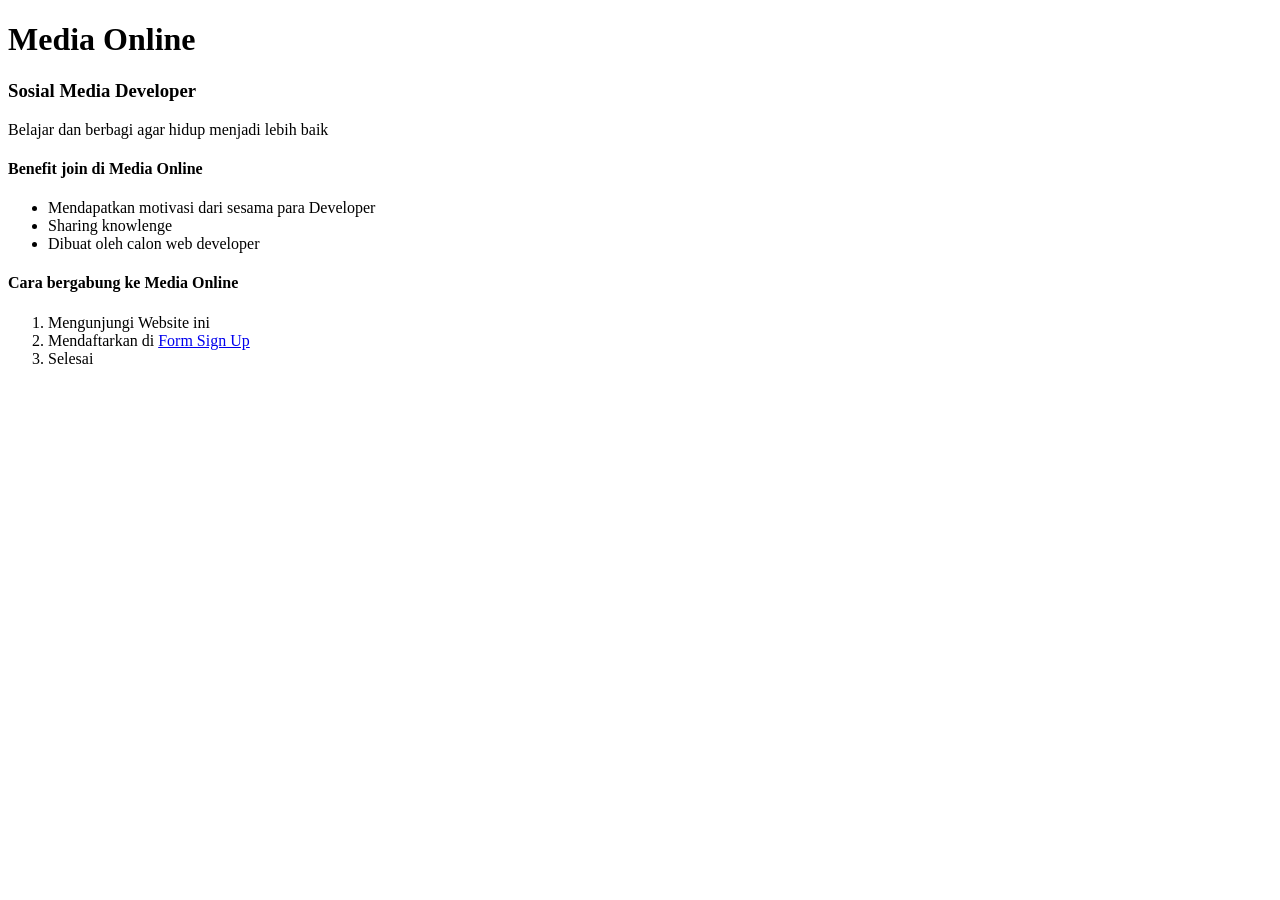
==== index.html @ 9790cf31 "Update index.html" ====
<!DOCTYPE html>
<html lang="en">
<head>
  <meta charset="UTF-8">
  <meta name="viewport" content="width=device-width, initial-scale=1.0">
  <title>File HTML index</title>
</head>
<body>
  <h1>Media Online</h1>
    <h3>Sosial Media Developer</h3>
    <p>Belajar dan berbagi agar hidup menjadi lebih baik</p>
    <h4>Benefit join di Media Online</h4>
    <ul>
        <li>Mendapatkan motivasi dari sesama para Developer</li>
        <li>Sharing knowlenge</li>
        <li>Dibuat oleh calon web developer</li>
    </ul>
    <h4>Cara bergabung ke Media Online</h4>
    <ol>
        <li>Mengunjungi Website ini</li>
        <li>Mendaftarkan di <a href="login1.html">Form Sign Up</a></li>
        <li>Selesai</li>
    </ol>
</body>
</html>
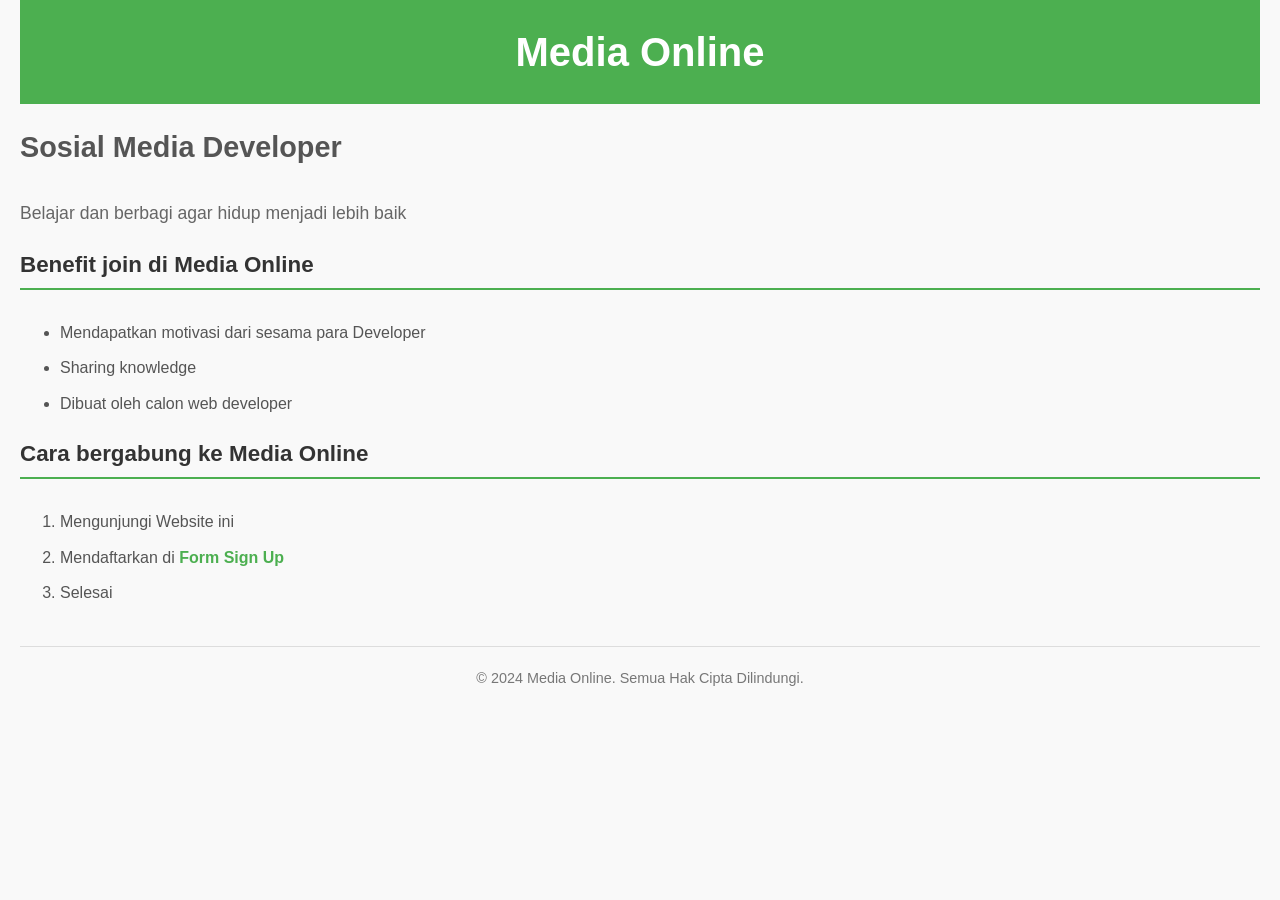
==== commit 95344eb8: "pembaruan" ====
--- a/index.html
+++ b/index.html
@@ -1,25 +1,97 @@
 <!DOCTYPE html>
-<html lang="en">
+<html lang="id">
 <head>
-  <meta charset="UTF-8">
-  <meta name="viewport" content="width=device-width, initial-scale=1.0">
-  <title>File HTML index</title>
+    <meta charset="UTF-8">
+    <meta name="viewport" content="width=device-width, initial-scale=1.0">
+    <title>-</title>
+    <style>
+        body {
+            font-family: Arial, sans-serif;
+            background-color: #f9f9f9;
+            color: #333;
+            margin: 0;
+            padding: 0 20px;
+            line-height: 1.6;
+        }
+        header {
+            background-color: #4CAF50;
+            color: white;
+            padding: 20px 0;
+            text-align: center;
+            margin-bottom: 20px;
+        }
+        h1 {
+            font-size: 2.5em;
+            margin: 0;
+        }
+        h3 {
+            font-size: 1.8em;
+            color: #555;
+            margin-top: 0;
+        }
+        p {
+            font-size: 1.1em;
+            color: #666;
+            margin-bottom: 20px;
+        }
+        h4 {
+            font-size: 1.4em;
+            color: #333;
+            margin-top: 20px;
+            border-bottom: 2px solid #4CAF50;
+            padding-bottom: 5px;
+        }
+        ul, ol {
+            margin: 15px 0 20px 40px;
+            padding: 0;
+            color: #555;
+            font-size: 1em;
+        }
+        li {
+            margin-bottom: 10px;
+        }
+        a {
+            color: #4CAF50;
+            text-decoration: none;
+            font-weight: bold;
+        }
+        a:hover {
+            text-decoration: underline;
+        }
+        footer {
+            margin-top: 40px;
+            text-align: center;
+            color: #777;
+            font-size: 0.9em;
+            padding: 20px 0;
+            border-top: 1px solid #ddd;
+        }
+    </style>
 </head>
 <body>
-  <h1>Media Online</h1>
+    <header>
+        <h1>Media Online</h1>
+    </header>
+
     <h3>Sosial Media Developer</h3>
     <p>Belajar dan berbagi agar hidup menjadi lebih baik</p>
+    
     <h4>Benefit join di Media Online</h4>
     <ul>
         <li>Mendapatkan motivasi dari sesama para Developer</li>
-        <li>Sharing knowlenge</li>
+        <li>Sharing knowledge</li>
         <li>Dibuat oleh calon web developer</li>
     </ul>
+    
     <h4>Cara bergabung ke Media Online</h4>
     <ol>
         <li>Mengunjungi Website ini</li>
-        <li>Mendaftarkan di <a href="login1.html">Form Sign Up</a></li>
+        <li>Mendaftarkan di <a href="form.html">Form Sign Up</a></li>
         <li>Selesai</li>
     </ol>
+    
+    <footer>
+        &copy; 2024 Media Online. Semua Hak Cipta Dilindungi.
+    </footer>
 </body>
 </html>
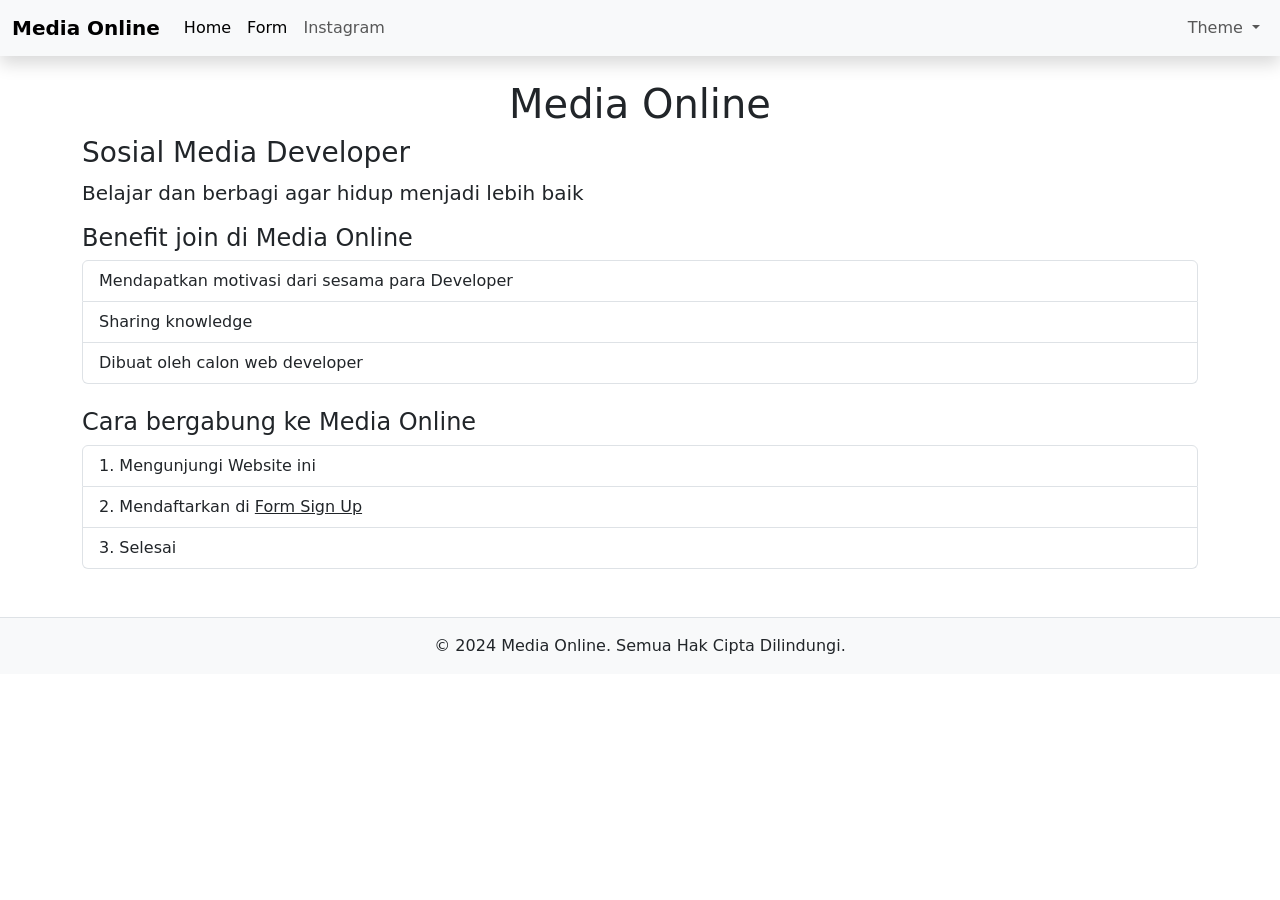
==== commit 8db4b094: "Bootstrap" ====
--- a/index.html
+++ b/index.html
@@ -1,97 +1,72 @@
 <!DOCTYPE html>
-<html lang="id">
+<html lang="en">
 <head>
-    <meta charset="UTF-8">
-    <meta name="viewport" content="width=device-width, initial-scale=1.0">
-    <title>-</title>
-    <style>
-        body {
-            font-family: Arial, sans-serif;
-            background-color: #f9f9f9;
-            color: #333;
-            margin: 0;
-            padding: 0 20px;
-            line-height: 1.6;
-        }
-        header {
-            background-color: #4CAF50;
-            color: white;
-            padding: 20px 0;
-            text-align: center;
-            margin-bottom: 20px;
-        }
-        h1 {
-            font-size: 2.5em;
-            margin: 0;
-        }
-        h3 {
-            font-size: 1.8em;
-            color: #555;
-            margin-top: 0;
-        }
-        p {
-            font-size: 1.1em;
-            color: #666;
-            margin-bottom: 20px;
-        }
-        h4 {
-            font-size: 1.4em;
-            color: #333;
-            margin-top: 20px;
-            border-bottom: 2px solid #4CAF50;
-            padding-bottom: 5px;
-        }
-        ul, ol {
-            margin: 15px 0 20px 40px;
-            padding: 0;
-            color: #555;
-            font-size: 1em;
-        }
-        li {
-            margin-bottom: 10px;
-        }
-        a {
-            color: #4CAF50;
-            text-decoration: none;
-            font-weight: bold;
-        }
-        a:hover {
-            text-decoration: underline;
-        }
-        footer {
-            margin-top: 40px;
-            text-align: center;
-            color: #777;
-            font-size: 0.9em;
-            padding: 20px 0;
-            border-top: 1px solid #ddd;
-        }
-    </style>
+  <meta charset="UTF-8">
+  <meta name="viewport" content="width=device-width, initial-scale=1.0">
+  <link href="https://cdn.jsdelivr.net/npm/bootstrap@5.3.0/dist/css/bootstrap.min.css" rel="stylesheet">
+  <title>File HTML index</title>
 </head>
 <body>
-    <header>
-        <h1>Media Online</h1>
-    </header>
+  <nav class="navbar navbar-expand-lg bg-body-tertiary shadow">
+    <div class="container-fluid">
+        <a class="navbar-brand" href="#"><b>Media Online</b></a>
+        <button class="navbar-toggler" type="button" data-bs-toggle="collapse" data-bs-target="#navbarNav" aria-controls="navbarNav" aria-expanded="false" aria-label="Toggle navigation">
+            <span class="navbar-toggler-icon"></span>
+        </button>
+        <div class="collapse navbar-collapse" id="navbarNav">
+            <ul class="navbar-nav">
+                <li class="nav-item">
+                    <a class="nav-link active" aria-current="page" href="index1.html">Home</a>
+                </li>
+                <li class="nav-item">
+                    <a class="nav-link active" aria-current="page" href="form1.html" >Form</a>
+                </li>
+                <li class="nav-item">
+                    <a class="nav-link" href="https://www.instagram.com/sanfdghan_/profilecard/?igsh=MWtpYjQ4YmJoMHR1ag==">Instagram</a>
+                </li>
+            </ul>
+            <ul class="navbar-nav ms-auto">
+                <li class="nav-item dropdown">
+                    <a class="nav-link dropdown-toggle btn btn-secondary" href="#" role="button" data-bs-toggle="dropdown" aria-expanded="false">
+                        Theme
+                    </a>
+                    <ul class="dropdown-menu dropdown-menu-end">
+                        <li><a class="dropdown-item" href="#">Action</a></li>
+                        <li><a class="dropdown-item" href="#">Another action</a></li>
+                        <li><a class="dropdown-item" href="#">Something else here</a></li>
+                    </ul>
+                </li>
+            </ul>
+        </div>
+    </div>
+</nav>
 
+
+<header>
+   <center> <h1 class="mt-4">Media Online</h1></center>
+</header>
+
+<div class="container">
     <h3>Sosial Media Developer</h3>
-    <p>Belajar dan berbagi agar hidup menjadi lebih baik</p>
+    <p class="lead">Belajar dan berbagi agar hidup menjadi lebih baik</p>
     
     <h4>Benefit join di Media Online</h4>
-    <ul>
-        <li>Mendapatkan motivasi dari sesama para Developer</li>
-        <li>Sharing knowledge</li>
-        <li>Dibuat oleh calon web developer</li>
+    <ul class="list-group mb-4">
+        <li class="list-group-item">Mendapatkan motivasi dari sesama para Developer</li>
+        <li class="list-group-item">Sharing knowledge</li>
+        <li class="list-group-item">Dibuat oleh calon web developer</li>
     </ul>
     
     <h4>Cara bergabung ke Media Online</h4>
-    <ol>
-        <li>Mengunjungi Website ini</li>
-        <li>Mendaftarkan di <a href="form.html">Form Sign Up</a></li>
-        <li>Selesai</li>
+    <ol class="list-group list-group-numbered">
+        <li class="list-group-item">Mengunjungi Website ini</li>
+        <li class="list-group-item">Mendaftarkan di <a href="form1.html" class="text-dark" >Form Sign Up</a></li>
+        <li class="list-group-item">Selesai</li>
     </ol>
-    
-    <footer>
-        &copy; 2024 Media Online. Semua Hak Cipta Dilindungi.
-    </footer>
+</div>
+
+<footer class="text-center mt-5 py-3 border-top bg-light">
+    &copy; 2024 Media Online. Semua Hak Cipta Dilindungi.
+</footer>
 </body>
-</html>
+</html>
